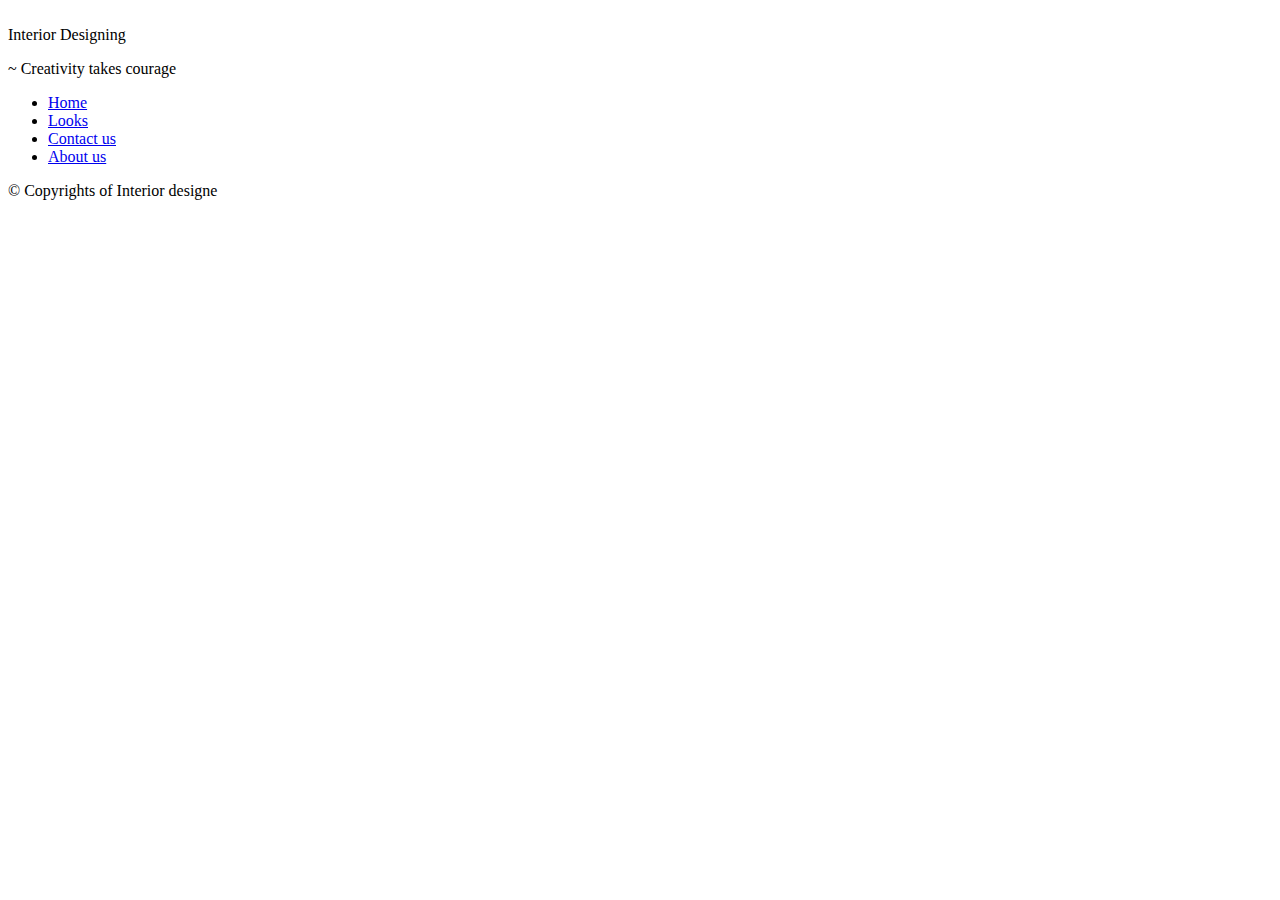
==== bathroom.html @ dd81038b "Add files via upload" ====
<!DOCTYPE html>
<html lang="en">

<head>
    <meta charset="UTF-8">
    <meta http-equiv="X-UA-Compatible" content="IE=edge">
    <meta name="viewport" content="width=device-width, initial-scale=1.0">
    <title>Interior designing</title>
    <script
  src="https://code.jquery.com/jquery-3.6.0.js"
  integrity="sha256-H+K7U5CnXl1h5ywQfKtSj8PCmoN9aaq30gDh27Xc0jk="
  crossorigin="anonymous"></script>
    <link rel="stylesheet" href="css/style.css">
    <link rel="stylesheet" href="https://cdnjs.cloudflare.com/ajax/libs/font-awesome/5.15.3/css/all.min.css" integrity="sha512-iBBXm8fW90+nuLcSKlbmrPcLa0OT92xO1BIsZ+ywDWZCvqsWgccV3gFoRBv0z+8dLJgyAHIhR35VZc2oM/gI1w==" crossorigin="anonymous" referrerpolicy="no-referrer" />
</head>

<body>
    <div class="loader">
            <div class="load">
            </div></div>
          <div class="head"><img class="logoimg"src="https://encrypted-tbn0.gstatic.com/images?q=tbn:ANd9GcS_TCHAk37ee5xqxZPF_NlgrMhdxXFJc4R04g&usqp=CAU" alt="">
            <div class="logo">Interior Designing</div>
            <p class="cation">~ Creativity takes courage</p>
        </div>
    
            <div class="content">
                <ul class="links">
                    <li><a href="index.html">Home</a></li>
                    <li><a href="#">Looks</a></li>
                    <!-- <li><a href="#">Offers</a></li> -->
                    <li><a href="contact.html">Contact us</a></li>
                    <li><a href="about.html">About us</a></li>
                </ul>
            </div><footer class="footer">
                <span>&copy;</span> Copyrights of Interior designe
            </footer>

    <script src="js/main.js"></script>
    <script>
    $(window).on("load",function () {
        $(".loader").fadeOut("slow");
    });</script>
</body>

</html>
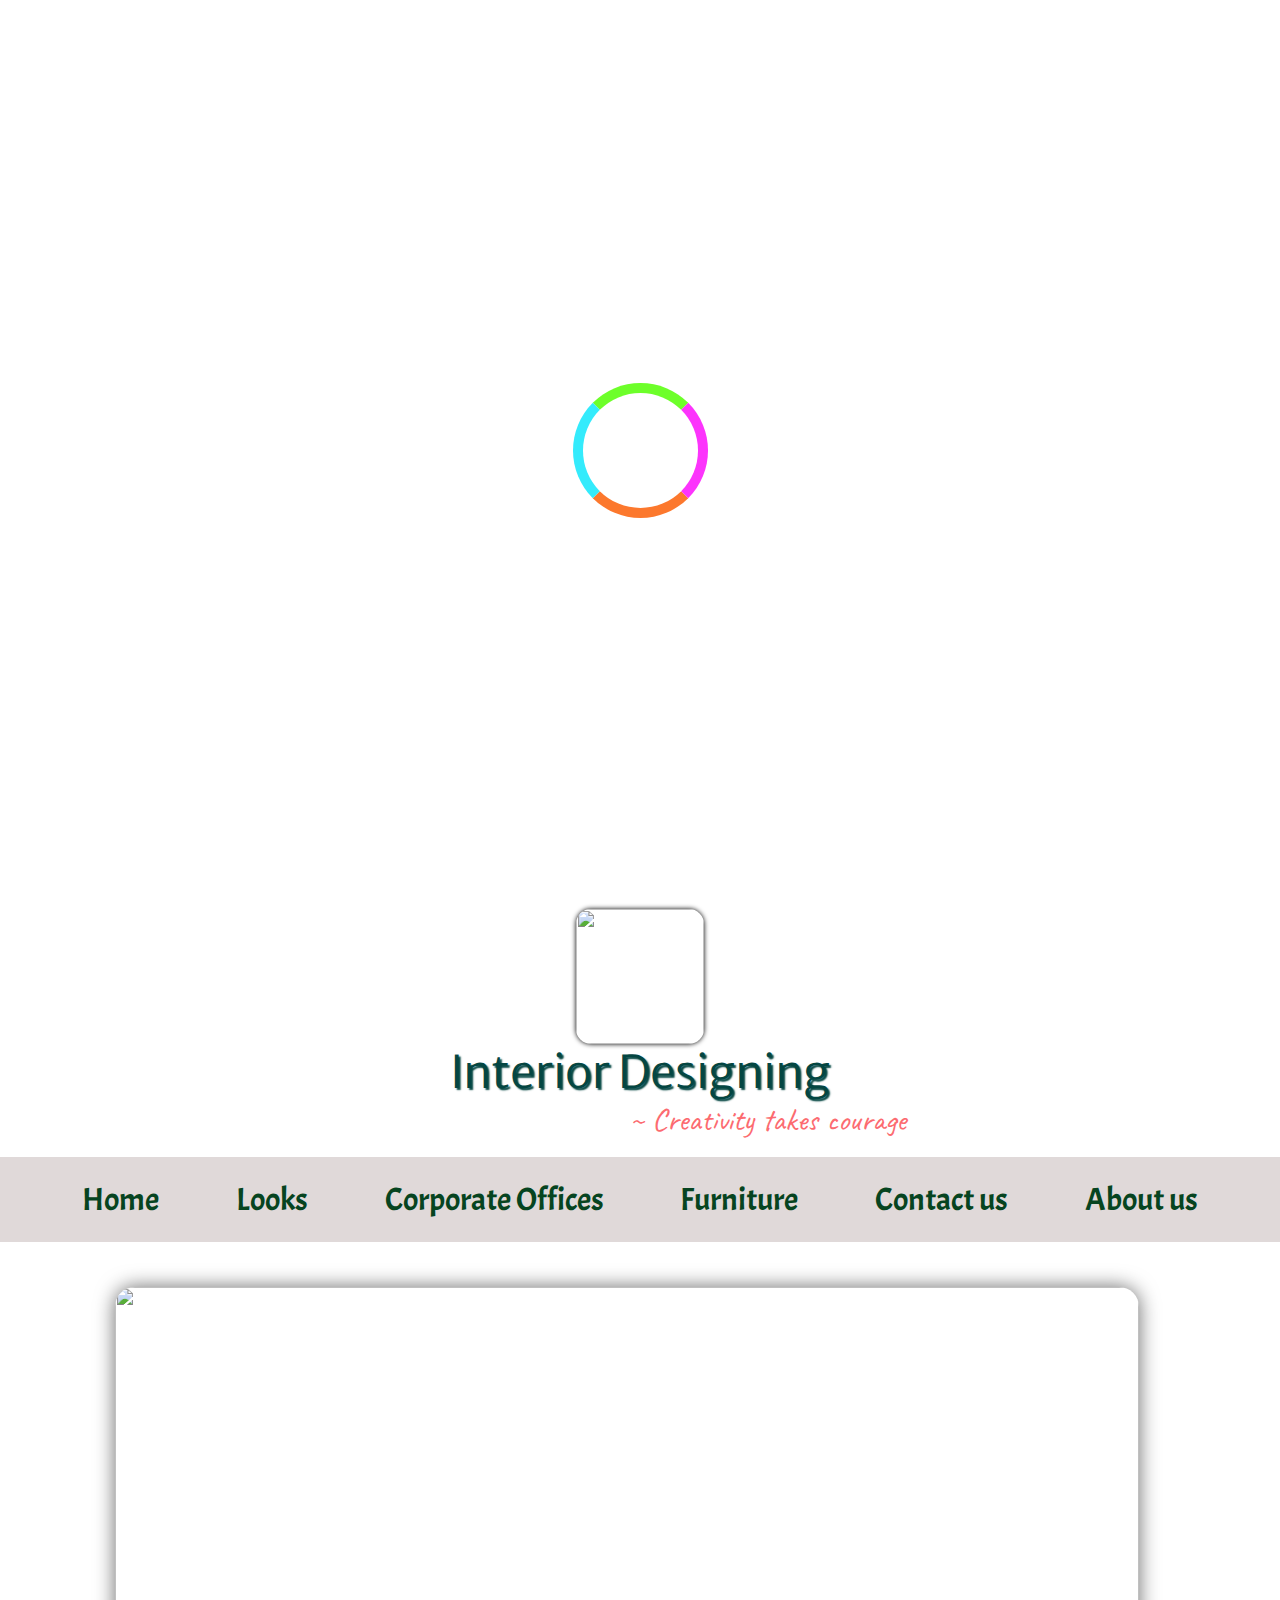
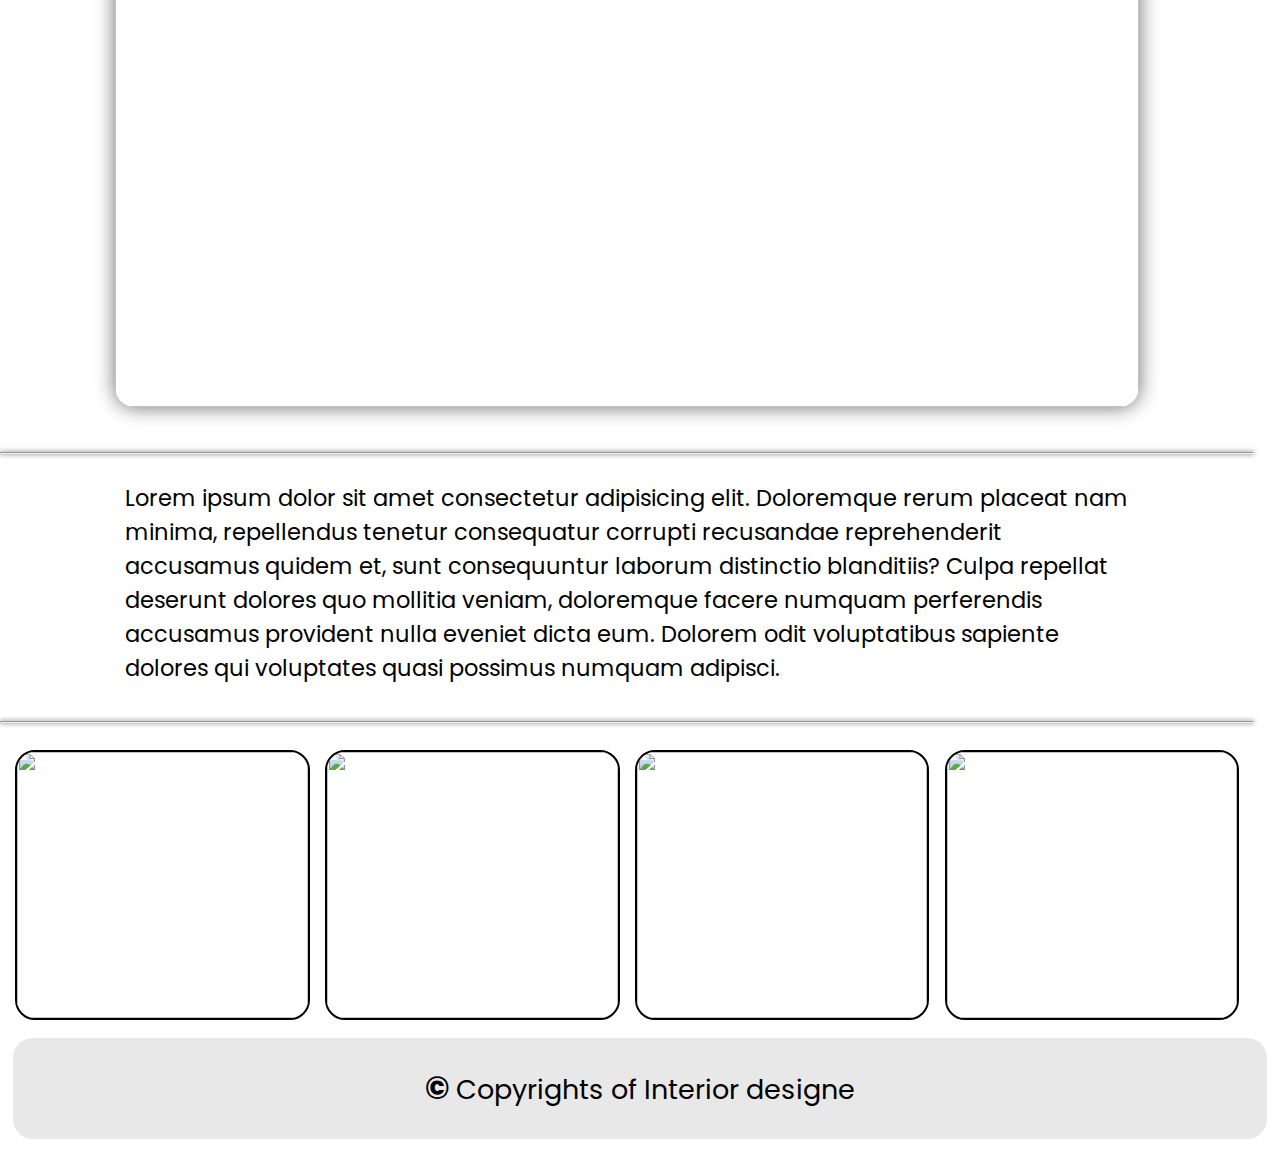
==== commit 3db3631b: "Add files via upload" ====
--- a/bathroom.html
+++ b/bathroom.html
@@ -10,7 +10,7 @@
   src="https://code.jquery.com/jquery-3.6.0.js"
   integrity="sha256-H+K7U5CnXl1h5ywQfKtSj8PCmoN9aaq30gDh27Xc0jk="
   crossorigin="anonymous"></script>
-    <link rel="stylesheet" href="css/style.css">
+    <link rel="stylesheet" href="style.css">
     <link rel="stylesheet" href="https://cdnjs.cloudflare.com/ajax/libs/font-awesome/5.15.3/css/all.min.css" integrity="sha512-iBBXm8fW90+nuLcSKlbmrPcLa0OT92xO1BIsZ+ywDWZCvqsWgccV3gFoRBv0z+8dLJgyAHIhR35VZc2oM/gI1w==" crossorigin="anonymous" referrerpolicy="no-referrer" />
 </head>
 
@@ -18,7 +18,19 @@
     <div class="loader">
             <div class="load">
             </div></div>
-          <div class="head"><img class="logoimg"src="https://encrypted-tbn0.gstatic.com/images?q=tbn:ANd9GcS_TCHAk37ee5xqxZPF_NlgrMhdxXFJc4R04g&usqp=CAU" alt="">
+            <i id="toggle" class="fas fa-bars"></i>
+            <div class="navbar">
+               <img src="https://encrypted-tbn0.gstatic.com/images?q=tbn:ANd9GcS_TCHAk37ee5xqxZPF_NlgrMhdxXFJc4R04g&usqp=CAU" class="linklogo">
+                <ul id="sidebar" class="links">
+                    <li><a href="index.html">Home</a></li>
+                    <li><a href="index.html#looks">Looks</a></li>
+                    <li><a href="corporate.html">Corporate Offices</a></li>
+                    <li><a href="furniture.html">Furniture</a></li>
+                    <li><a href="index.html#contact_us">Contact us</a></li>
+                    <li><a href="index.html#about_us">About us</a></li>
+                </ul>
+            </div>
+          <div class="head"> <img class="logoimg"src="https://encrypted-tbn0.gstatic.com/images?q=tbn:ANd9GcS_TCHAk37ee5xqxZPF_NlgrMhdxXFJc4R04g&usqp=CAU" alt="">
             <div class="logo">Interior Designing</div>
             <p class="cation">~ Creativity takes courage</p>
         </div>
@@ -26,20 +38,44 @@
             <div class="content">
                 <ul class="links">
                     <li><a href="index.html">Home</a></li>
-                    <li><a href="#">Looks</a></li>
-                    <!-- <li><a href="#">Offers</a></li> -->
-                    <li><a href="contact.html">Contact us</a></li>
-                    <li><a href="about.html">About us</a></li>
+                    <li><a href="index.html#looks">Looks</a></li>
+                    <li><a href="corporate.html">Corporate Offices</a></li>
+                    <li><a href="furniture.html">Furniture</a></li>
+                    <li><a href="index.html#contact_us">Contact us</a></li>
+                    <li><a href="index.html#about_us">About us</a></li>
                 </ul>
-            </div><footer class="footer">
+            </div>
+            <div class="example_main">
+                <div class="example_img"><img class="exampleimg" src="https://i1.wp.com/ulaburgiel.com/wp-content/uploads/2018/10/INSTA_Bathroom.jpg?resize=945%2C427&ssl=1" alt=""></div>
+                <hr class="hr">
+                <div class="example_para">
+                    <p class="example_text">Lorem ipsum dolor sit amet consectetur adipisicing elit. Doloremque rerum placeat nam minima, repellendus tenetur consequatur corrupti recusandae reprehenderit accusamus quidem et, sunt consequuntur laborum distinctio blanditiis? Culpa repellat deserunt dolores quo mollitia veniam, doloremque facere numquam perferendis accusamus provident nulla eveniet dicta eum. Dolorem odit voluptatibus sapiente dolores qui voluptates quasi possimus numquam adipisci.</p>
+                </div>
+                <hr class="hr">
+                <div class="example_images">
+                    <div class="examimg"><img class="exampleimgs" src="https://st.hzcdn.com/simgs/pictures/bathrooms/sleek-and-inviting-modern-luxury-six-walls-interior-design-img~73d1c2f20c19d237_4-2805-1-0978754.jpg" alt=""></div>
+                    <div class="examimg"><img class="exampleimgs" src="https://miro.medium.com/max/1838/0*YbVo6m7skW3Nwn5z.jpg" alt=""></div>
+                    <div class="examimg"><img class="exampleimgs" src="https://thumbs.dreamstime.com/z/modern-luxury-bathroom-interior-design-european-style-50485634.jpg" alt=""></div>
+                    <div class="examimg"><img class="exampleimgs" src="https://www.thespruce.com/thmb/1NZUJ6lRHE73UpLfHAS0svuh9o0=/1500x1000/filters:no_upscale():max_bytes(150000):strip_icc()/LuxGIA-5c005c6fc9e77c0001e71104.jpg" alt=""></div>
+                </div>
+            </div>
+            <footer class="footer">
                 <span>&copy;</span> Copyrights of Interior designe
             </footer>
-
-    <script src="js/main.js"></script>
-    <script>
-    $(window).on("load",function () {
-        $(".loader").fadeOut("slow");
-    });</script>
-</body>
-
-</html>+                <script src="main.js"></script>
+                <script>
+            
+                    $('#toggle').click(function(){
+                        $('#sidebar').toggleClass("active");
+                    });
+             
+            
+                $(window).on("load",function () {
+                    $(".loader").fadeOut("slow");
+                });
+                
+            
+                </script>
+            </body>
+            
+            </html>--- a/style.css
+++ b/style.css
@@ -0,0 +1,732 @@
+@import url('https://fonts.googleapis.com/css2?family=Caveat:wght@500&family=Merriweather+Sans:wght@369&family=Poppins:ital,wght@0,300;0,500;0,900;1,300;1,400&family=Stint+Ultra+Condensed&family=Viaoda+Libre&display=swap');
+@import url('https://fonts.googleapis.com/css2?family=Acme&display=swap');
+@import url('https://fonts.googleapis.com/css2?family=Playfair+Display:ital@1&display=swap');
+@import url('https://fonts.googleapis.com/css2?family=ABeeZee&display=swap');
+@import url('https://fonts.googleapis.com/css2?family=Noto+Sans&display=swap');
+*{
+    box-sizing: border-box;
+    margin: 0;
+    padding: 0;
+    font-family: 'Poppins', sans-serif;
+    text-decoration: none;
+    list-style: none;
+   
+}
+html{
+    font-size: 62.5%;
+    transition: all .4s linear;
+    /* scroll-behavior: smooth; */
+}
+.loader{
+    width: 100vw;
+    height: 100vh;
+    display: flex;
+    justify-content: center;
+    align-items: center;
+    position: sticky;
+}
+.load{
+   width: 15vh;
+   height: 15vh;
+   border: 10px solid;
+   border-top-color: rgb(109, 255, 42);
+   border-left-color: rgb(52, 235, 252);
+   border-bottom-color: rgb(252, 120, 45);
+   border-right-color: rgb(252, 52, 252);
+   border-radius: 50%;
+   animation: rotate 1s infinite;
+}
+@keyframes rotate{
+    0%{
+        
+        transform: rotate(0deg);
+    }
+    10%{        
+        transform: rotate(180deg);        
+    }
+    25%{
+        transform: rotate(360deg);
+    }
+    35%{
+        transform: rotate(180deg);
+        
+    }
+    
+    50%{
+        transform: rotate(360deg);
+    }
+    75%{
+        transform: rotate(180deg);
+        
+    }
+    100%{
+            transform: rotate(360deg);
+    }
+}
+.navbar{
+    display: none;
+}
+
+
+.logoimg{
+    width: 10vw;
+    height: 15vh;
+    border-radius: 15px;
+    display: block;
+    margin: 1vh auto 0 auto;
+    box-shadow: 0 0 5px black;
+}
+.logo{
+    color: #044642;
+    font-size: 5vh;
+    font-weight: 300;
+    text-align: center;
+    font-family: 'Merriweather Sans', sans-serif;
+    text-shadow: 2px 2px 1.5px #044642;
+}
+.cation{
+    font-size: 3.5vh;
+    font-family: 'Caveat', cursive;
+    text-align: center;
+    color: #fc6b70;
+    margin-left: 20vw;
+}
+#toggle{
+    display: none;
+}
+main h1{
+    font-size: 5vh;
+    text-align: center;
+    font-weight: 500;
+    font-family: 'Noto Sans', sans-serif;
+    text-decoration: underline;
+}
+.links{
+    display: flex;
+    justify-content: center;
+    align-items: center;
+    margin: 2vh 0vw;
+    background: #e0d9d9;
+    padding: 2.5vh 2vw;
+}
+.links li{
+    padding: 0vh 2vw;
+}
+.links li a{
+    color: #064420;
+    font-weight: 100;
+    font-size: 3.5vh;
+    font-family: 'Acme', sans-serif;
+    padding: 1vh 1vw;
+    border-radius: 25px;
+    transition: all 0.1s ease-in-out;
+}
+.links li a:hover,a:active{
+    background-color: #005523;
+    color: white;
+    box-shadow: 0 0 10px #005523,
+    0 0 20px #005523;
+}
+.slide_div{
+    
+    height: 80vh;
+    width: 90vw;
+    display: block;
+    margin: 5vh auto;
+}
+.slider{
+    height: 100%;
+    width: 100%;
+   background-image: url("https://images.livspace-cdn.com/w:1366/plain/https://d3ai42rl8fy79o.cloudfront.net/galactus/templates/2880-x-1236-Web-Page-Living-Room-Banner-(Web).jpg.1617971616711");
+   background-size: cover;
+   display: block;
+   margin:5vh auto;
+   /* border: 2px solid black; */
+   border-radius: 20px;
+   box-shadow: 10px 10px 10px #737373;
+   animation: slide 25s infinite;
+   transition: all 0.5s ease;
+}
+@keyframes slide{
+    0%{
+        background-image: url("https://images.livspace-cdn.com/w:1366/plain/https://d3ai42rl8fy79o.cloudfront.net/galactus/templates/2880-x-1236-Web-Page-Living-Room-Banner-(Web).jpg.1617971616711");
+    }
+    20%{
+        background-image: url("https://static.wixstatic.com/media/43b61a4980ba4462acc7a42b80c7b1ab.jpg/v1/fill/w_1900,h_1053,al_c,q_90/43b61a4980ba4462acc7a42b80c7b1ab.webp");
+    }
+    40%{
+background-image: url("https://images.livspace-cdn.com/w:1366/plain/https://d3ai42rl8fy79o.cloudfront.net/galactus/templates/2880-x-1236-Web-Page-Bedroom-Banner-(Web).jpg.1617971494807");
+    }
+    60%{
+background-image: url("https://images.livspace-cdn.com/w:1366/plain/https://d3gq2merok8n5r.cloudfront.net/bumblebee/in/livspace-vesta-1615288282-wkMjI/banner-1615288298-M39ju/l1-type-b-page-top-banner-1-d-1615288397-XCe3h.jpg");
+    }
+    80%{
+background-image: url("https://images.livspace-cdn.com/w:1366/plain/https://d3ai42rl8fy79o.cloudfront.net/galactus/templates/2880-x-1236-Web-Page-Kitchen-Banner-(Web).jpg.1618911157651");
+    }
+    100%{
+        background-image: url("https://images.livspace-cdn.com/w:1366/plain/https://d3ai42rl8fy79o.cloudfront.net/galactus/templates/2880-x-1236-Web-Page-Living-Room-Banner-(Web).jpg.1617971616711");
+    }
+}
+.why{
+    font-size: 5vh;
+    text-decoration: underline;
+    text-align: center;
+    margin: 5vh 0vw;
+}
+.options{
+    width: 100%;
+    height: auto;
+    display: flex;
+    justify-content: center;
+    align-items: center;
+    flex-wrap: wrap;
+}
+.dotes{
+    display: block;
+    width: 10%;
+    border-bottom: 1vw dotted rgb(109, 109, 109);
+    margin: 3vh auto;
+}
+.why_options{
+    height: 20vh;
+    flex: 0 0 23vw;
+    border-radius: 15px;
+    padding: 0vh 2vw;
+}
+.options_y{
+    width: 100%;
+    height: 100%;
+}
+.capion{
+    text-align: center;
+    font-family: 'ABeeZee', sans-serif;
+    margin: 1.5vh auto;
+    font-size: 5vh;   
+}
+.create{
+    display: flex;
+    justify-content: flex-start;
+    align-items: center;
+}
+.create .imgcreate{
+    width: 50vw;
+    height: 50vh;
+    margin: 2vh 2vw 2vh 2vw;
+    border-radius: 15px;
+}
+.para_div{
+    width: 40vw;
+}
+.create .paracreate{
+    width: 40vw;
+    color: rgba(85, 85, 85, 0.867);
+    font-size: 2.7vh;
+}
+.create span{
+    font-size: 5vh;
+    width: auto;
+    font-family: 'ABeeZee', sans-serif;
+    font-weight: 600;
+   color: #cc0007;
+    
+}
+.projects{
+    display: flex;
+    justify-content: flex-start;
+    align-items: center;
+    width: 100%;
+    height: auto;
+    margin-bottom: 3vh;
+}
+.pro_title{
+    text-align: center;
+    font-size: 5.5vh;
+    font-weight: 500;
+    margin-bottom: 10vh;
+    text-decoration: underline;
+}
+
+.box{
+    width: 300px;
+    box-shadow: 2px 2px 30px rgba(0,0,0,0.2);
+    border-radius: 10px;
+    margin: 20px 30px 40px 30px;
+}
+.slide-img{
+    height: 450px;
+}
+.slide-img img{
+    width: 100%;
+    height: 100%;
+    object-fit: cover;
+    box-sizing: border-box;
+}
+.detail-box{
+    width: 100%;
+    display: flex;
+    justify-content: center;
+    align-items: center;
+    padding: 10px 20px;
+    box-sizing: border-box;
+    /* position: relative; */
+    font-family: 'Acme', sans-serif;
+}
+.detail-box .more{
+    font-size: 4vh;
+    color: #044642;
+    font-weight: 500;
+    letter-spacing: 0.5px;
+}
+.detail-box a:hover{
+    color: #000;
+    background: #fff;
+    padding: 2vh 2vw;
+    box-shadow: 0 0 10px #fff;
+    border: 2px solid black;
+}
+.lSAction > a {
+
+    background-image: url(controls.png);
+}
+
+.slider_pro{
+    height: 60vh;
+    width: 65vw;
+    overflow: hidden;
+    position: relative;
+}
+.slider_pro .images{
+    width: 95%;
+    height: 100%;
+}
+.images img{
+    width: 100%;
+    height: 100%;
+}
+.slider_pro .btn-sliders{
+    position: absolute;
+    bottom: 20px;
+    left: 50%;
+    display: flex;
+    transform: translateX(-50%);
+}
+.slider_pro .btn-sliders .slideview{
+    height: 15px;
+    width: 50px;
+    border: 2px solid white;
+    margin: 0 3px;
+    cursor: pointer;
+}
+.slideview:hover{
+    background-color: #fff;
+}
+.slider_pro .slidesy{
+    position: absolute;
+    top: 50%;
+    transform: translateY(-50%);
+    width: 45px;
+    border: 2px solid white;
+    background: rgba(255,255,255,0.8);
+    cursor: pointer;
+}
+.slider_pro .slidesy:hover{
+    background: rgba(255,255,255,0.2);
+}
+.slidesy .fas{
+    font-size: 35px;
+    color: rgba(0,0,0,10);
+    line-height: 41px;
+}
+.slider_pro .left{
+    text-align: center;
+    left: 5%;
+
+}
+.imges{
+    border-radius: 20px;
+    margin: 0vh 2vw;
+}
+.slider_pro .right{
+    text-align: center;
+    right: 3%;
+}
+.projects .pro-para{
+    height: 40vh;
+    width: 30vw;
+    text-align: center;
+    background: rgb(214, 213, 213);
+    border: 2px solid black;
+    border-radius: 50%;
+    padding: 7vh 5vw;
+}
+.projects .pro-para p{
+    font-size: 4.5vh;
+    padding-bottom: 3vh;
+}
+.making{
+    width: 90vw;
+    display: block;
+    margin: auto;
+    overflow: hidden;
+}
+.headmaking{
+       font-size: 5vh;
+       font-family: 'Noto Sans', sans-serif;
+       font-weight: 800;
+       text-align: center;
+       text-decoration: underline;
+}
+.make{
+    width: 80vw;
+    margin: 4vh 0vw;
+    display: flex;
+    justify-content: center;
+    align-items: center;
+    flex-wrap: wrap;
+}
+.make .logomake{
+
+    height: auto;
+    margin: 2vh 2vw;
+    padding: 2vh 0vw;
+    flex: 0 0 20vw;
+    border-radius: 15px;
+    box-shadow: 0 0 10px #737373;
+    border: 1px solid rgb(230, 230, 230);
+}
+  .span{
+      clear: both;
+  }  
+.make .logomake .text{
+    font-size: 3.5vh;
+    text-align: center;
+}
+.about_us{
+    background: rgb(185, 185, 185);
+    width: 100%;
+    display: block;
+    box-shadow: 0 0 20px rgb(8, 8, 8);
+    margin: auto;
+    position: relative;
+}
+.contact{
+    width: 90%;
+    display: block;
+    margin: 4vh auto;
+    border-radius: 20px;
+    padding: 2vh 3vw;
+    background: #000;
+    font-size: 2vh;
+    box-shadow: 0 0 10px rgb(112, 112, 112),
+                0 0 20px rgb(122, 122, 122),
+                0 0 30px rgb(132, 132, 132);
+}
+.media{
+    display: flex;
+    justify-content: space-evenly;
+    align-items: center;
+    flex-wrap: wrap;
+}
+.media li{
+    font-size: 4vh;
+    flex: 0 0 4vw;
+}
+table thead tr th , table tbody tr td{
+    width: 30%;
+    text-align: center;
+    color: white;
+    padding: 2vh 0vw;
+    text-decoration: none;
+}
+.con_head{
+    color: #fff;
+    font-size: 4vh;
+    text-align: center;
+}
+.contact a{
+ color: #fff;
+ text-shadow: 0 0 10px rgb(255, 100, 100);
+}
+.contact a:hover, .contact a:active{
+    color: rgb(255, 100, 100);
+    text-shadow: 0 0 10px rgb(0, 00, 00);
+}
+table thead tr th{
+    font-size: 3.5vh;
+    font-weight: 500;
+}
+.about_us .us_img{
+    width: 20vh;
+    height: 20vh;
+    margin: 1vh auto;
+    padding: 2vh;
+}
+.about_us .us_img img{
+    width: 100%;
+    height: 100%;
+    border-radius: 50%;
+    float: left;
+}
+.about_us .about_para span{
+    text-align: center;
+    font-size: 6vh;
+}
+.about_us .about_para {
+    width: 75%;
+    font-size: 2.5vh;
+    display: block;
+    margin:auto;
+    padding: 3vh 0vw;
+    text-align: center;
+}
+.about_us .about_para .us_para{
+    padding-top: 2vh;
+}
+.footer{
+    text-align: center;
+    padding: 3vh 0vw;
+    background-color: rgba(228, 228, 228, 0.867);
+    margin: 2vh 1vw;
+    font-size: 3vh;
+    border-radius: 20px;
+    /* box-shadow: 5px 5px 20px black; */
+}
+.footer span{
+    font-size: 3.5vh;
+    font-weight: 700;
+}
+.example_main{
+    width: 98vw;
+}
+.example_img{
+    height: 80vh;
+    width: 80vw;
+    display: block;
+    margin: 5vh auto;
+}
+.hr{
+    color: bisque;
+    width: 98vw;
+    margin-bottom: 3vh;
+    box-shadow: 0px 0px 5px rgb(80, 75, 75);
+}
+.example_para{
+    width: 80%;
+    margin: auto;
+    font-size: 2.5vh;
+    display: block;
+    margin-bottom: 4vh;
+}
+.example_images{
+    width: 98vw;
+    display: flex;
+    justify-content: space-evenly;
+    align-items: center;
+}
+.examimg{
+    width: 23vw;
+    height: 30vh;
+}
+.exampleimgs{
+    width: 100%;
+    height: 100%;
+    border-radius: 20px;
+    border: 2px solid black;
+}
+.exampleimg{
+    height: 100%;
+    width: 100%;
+    box-shadow: 0 0 20px #6d6d6d;
+    display: block;
+    margin: auto;
+border-radius: 20px;
+}
+@media screen and (max-width: 1400px){
+    .projects .pro-para p{
+        font-size: 4vh;
+    }
+}
+@media screen and (max-width: 1300px){
+    .create span {
+        font-size: 3.6vh;
+    }
+    .create .paracreate {
+        font-size: 2vh;
+    }
+    .projects .pro-para p{
+        font-size: 3.2vh;
+    }
+}
+@media screen and (max-width: 1008px){
+    .cation{
+        font-size: 2.5vh;
+    }
+    .logoimg{
+        width: 20vw;}
+        .projects .pro-para p{
+            font-size:3vh;
+        }
+}
+@media screen and (max-width: 745px){
+    main h1{
+        font-size: 3.5vh;}
+    .example_images{
+        display: block;
+        margin: auto;
+    }
+    .examimg{
+        display: block;
+        margin: 2vh auto;
+        width: 75vw;
+        height: 50vh;
+        
+    }
+    .navbar{
+        display: block;
+        background:#ddd;
+        line-height: 4vh;
+        padding: 1.5vh 0vw 0vh 2vw;
+    }
+    #toggle{
+        display: block;
+    }
+    .slide_div{
+        height: 50vh;
+    }
+    .btn-sliders .slideview{
+        width: 30px;
+       height: 10px;
+    }
+    .linklogo{
+    width: 10vw;
+    height: 10vw;
+    border-radius: 50%;
+    }
+    .head{
+        position: relative;
+    }
+    #check{
+        display: none;
+    }
+    .fa-bars,.fa-times{
+        position: absolute;
+        top: 2%;
+        right:2%;
+        font-size: 3.5vh;
+        padding: 2vh 2vh;
+        border-radius: 15px;
+    }
+.navbar .links{
+    display: block;
+    position: fixed;
+    width: 100vw;
+    height: 100vh;
+    background: rgb(235, 235, 235);
+    top: 5vh;
+    left: 100%;
+    text-align: center;
+    z-index: 1;
+    overflow-y: scroll;
+    transition: all.5s;
+}
+.navbar .active{
+    left: 0%;
+}
+
+.navbar .links li{
+      display: block;
+      margin: auto;
+}
+.navbar .links li a{
+    display: block;
+    margin: 3vh auto;
+    text-align: center;
+}
+    .logoimg{
+        width: 30vw;}
+        .slide{
+            height: 100%;
+            width: 100%;
+            margin: 5vh auto;
+        }
+        .capion{
+            font-size: 2.5vh;
+        }
+        .create{
+            display: block;
+        }
+        .create .imgcreate{
+            width: 95vw;
+            margin: 5vh 0vw;
+            display: block;
+            margin: auto;
+        }
+        .para_div{
+            width: 95vw;
+            display: block;
+            margin: 2vh auto;
+        }
+        .create .paracreate{
+            width: 80vw;
+            font-size: 2vh;
+            text-align: center;
+            display: block;
+            margin: auto;
+        }
+        .create span{
+            font-size: 3vh;
+            display: block;
+            margin: auto;
+            text-align: center;
+        }
+        .make{
+            width: 100vw;}
+            .make .logomake .text{
+                font-size: 2.5vh;
+            }
+            .content{
+                display: none;
+            }
+            .projects{
+                display: block;
+                margin: auto;
+            }
+            .slider_pro{
+                display: block;
+                width: 90vw;
+                height: auto;
+                margin: auto;
+            }
+            .projects .pro-para{
+                height: 30vh;
+                width: 40vw;
+                display: block;
+                margin: 2vh auto;}
+                .projects .pro-para p{
+                    font-size: 2.5vh;
+                }
+                .footer span{
+                    font-size: 3vh;}
+                }
+                @media screen and (max-width: 300px){
+                    .projects .pro-para{
+                        margin-top: 2vh;
+                    }
+                    .projects .pro-para p{
+                        font-size: 1vh;
+                    }
+                    .slider_pro .slidesy{
+                        width: 10vw;
+                    } 
+                    .contact{
+                        font-size: 1.5vh;
+                    }
+                    table thead tr th{
+                        font-size: 2vh;}
+                        .media li{
+                            font-size: 2vh;
+                        }
+                        /* table{
+                            border: 1px solid white;
+                        } */
+                }